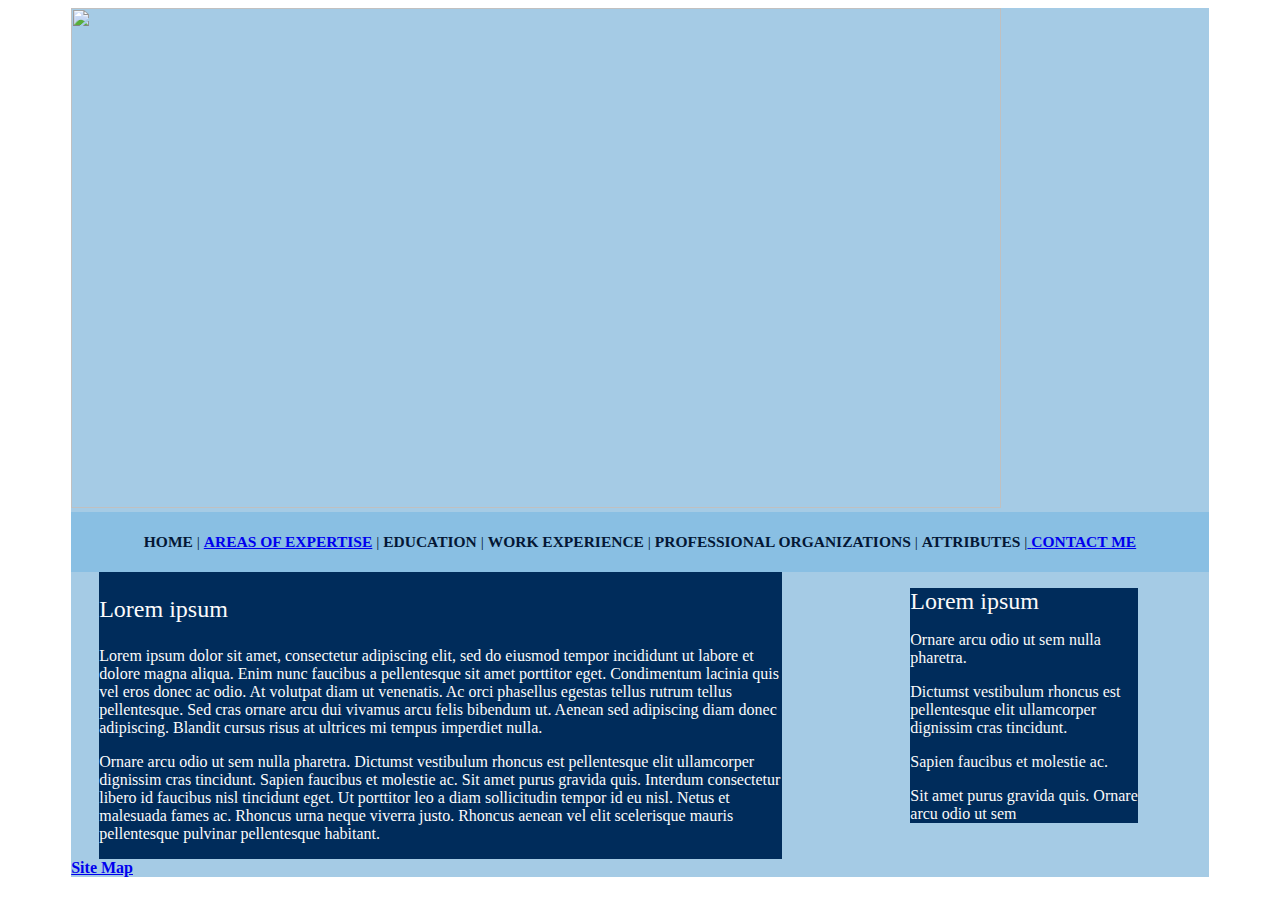
==== index.html @ 9734e934 "Add files via upload" ====
<!doctype html>
<html>
<head>
	<meta charset="UTF-8">
	<Title> Rachael Yefko</Title>
	<link href="myCss.css" rel="stylesheet" type="text/css">
	</head>
<body>
<div id="wrapper">
  <header id="my_header"><img src="Assets/Header image.jpeg" width="930" height="500" alt=""/></header>
  <nav id="my_nav"><strong>HOME</strong> | <strong><a href="Areas_of_Expertise.html">AREAS OF EXPERTISE</a></strong> | <strong>EDUCATION</strong> | <strong>WORK EXPERIENCE</strong> | <strong> PROFESSIONAL ORGANIZATIONS </strong> | <strong> ATTRIBUTES</strong> |<a href="Contact_Me_Page.html"> <strong>CONTACT ME</strong></a></nav>
  <section id="Main">
    <p style="font-size: 24px">Lorem ipsum</p>
    <p>Lorem ipsum dolor sit amet, consectetur adipiscing elit, sed do eiusmod tempor incididunt ut labore et dolore magna aliqua. Enim nunc faucibus a pellentesque sit amet porttitor eget. Condimentum lacinia quis vel eros donec ac odio. At volutpat diam ut venenatis. Ac orci phasellus egestas tellus rutrum tellus pellentesque. Sed cras ornare arcu dui vivamus arcu felis bibendum ut. Aenean sed adipiscing diam donec adipiscing. Blandit cursus risus at ultrices mi tempus imperdiet nulla. </p>
    <p>Ornare arcu odio ut sem nulla pharetra. Dictumst vestibulum rhoncus est pellentesque elit ullamcorper dignissim cras tincidunt. Sapien faucibus et molestie ac. Sit amet purus gravida quis. Interdum consectetur libero id faucibus nisl tincidunt eget. Ut porttitor leo a diam sollicitudin tempor id eu nisl. Netus et malesuada fames ac. Rhoncus urna neque viverra justo. Rhoncus aenean vel elit scelerisque mauris pellentesque pulvinar pellentesque habitant. </p>
  </section>
  <section id="Right_side">
    <p><span style="font-size: 24px">Lorem ipsum</span></p>
    <p>Ornare arcu odio ut sem nulla pharetra. </p>
    <p>Dictumst vestibulum rhoncus est pellentesque elit ullamcorper dignissim cras tincidunt.</p>
    <p> Sapien faucibus et molestie ac. </p>
    <p>Sit amet purus gravida quis. Ornare arcu odio ut sem </p>
  </section>
  <footer id="my_footer"><strong><a href="Site Map.html">Site Map</a></strong></footer>
</div>
</body>
</html>
---- myCss.css ----
@charset "utf-8";
#wrapper {
    width: 90%;
    margin-left: auto;
    margin-right: auto;
    font-family: Cambria, "Hoefler Text", "Liberation Serif", Times, "Times New Roman", serif;
    background-color: #A5CBE5;
}
#Main {
    width: 60%;
    left: 11px;
    float: left;
    top: auto;
    clear: none;
    margin-left: 28px;
    background-color: #002C5B;
    color: #FBFBFB;
}
#Right Side {
    width: 20%;
    right: 0px;
}
#wrapper #Right_side {
    clear: none;
    background-color: #002C5B;
    color: #F9F9F9;
    text-align: left;
}
#Right_side {
    width: 20%;
    right: auto;
    left: auto;
    margin-left: auto;
    margin-right: 71px;
    margin-bottom: auto;
    text-align: center;
    float: none;
    top: auto;
    bottom: 0px;
}
#my_footer {
    clear: both;

}








#my_header {
    background-image: url(Assets/Header%20image.jpeg);
    background-clip: content-box;
}
#my_nav {
    padding-top: 21px;
    padding-bottom: 21px;
    background-color: #89BFE3;
    color: #041735;
    font-size: 15.5px;
    text-align: center;
}
#Wrapper2 {
    width: 95%;
    margin-left: auto;
    margin-right: auto;
    background-color: #89BFE3;
}
#My_NAV_2 {
    padding-top: 21px;
    padding-bottom: 21px;
    color: #041735;
    text-align: center;
    font-size: 15.5px;
}
#Section_Right {
    width: 40%;
    padding-right: 0px;
    padding-left: 38px;
    clear: both;
    float: left;
}
#Section_Left {
    width: 40%;
    margin-left: auto;
    padding-right: 44px;
}
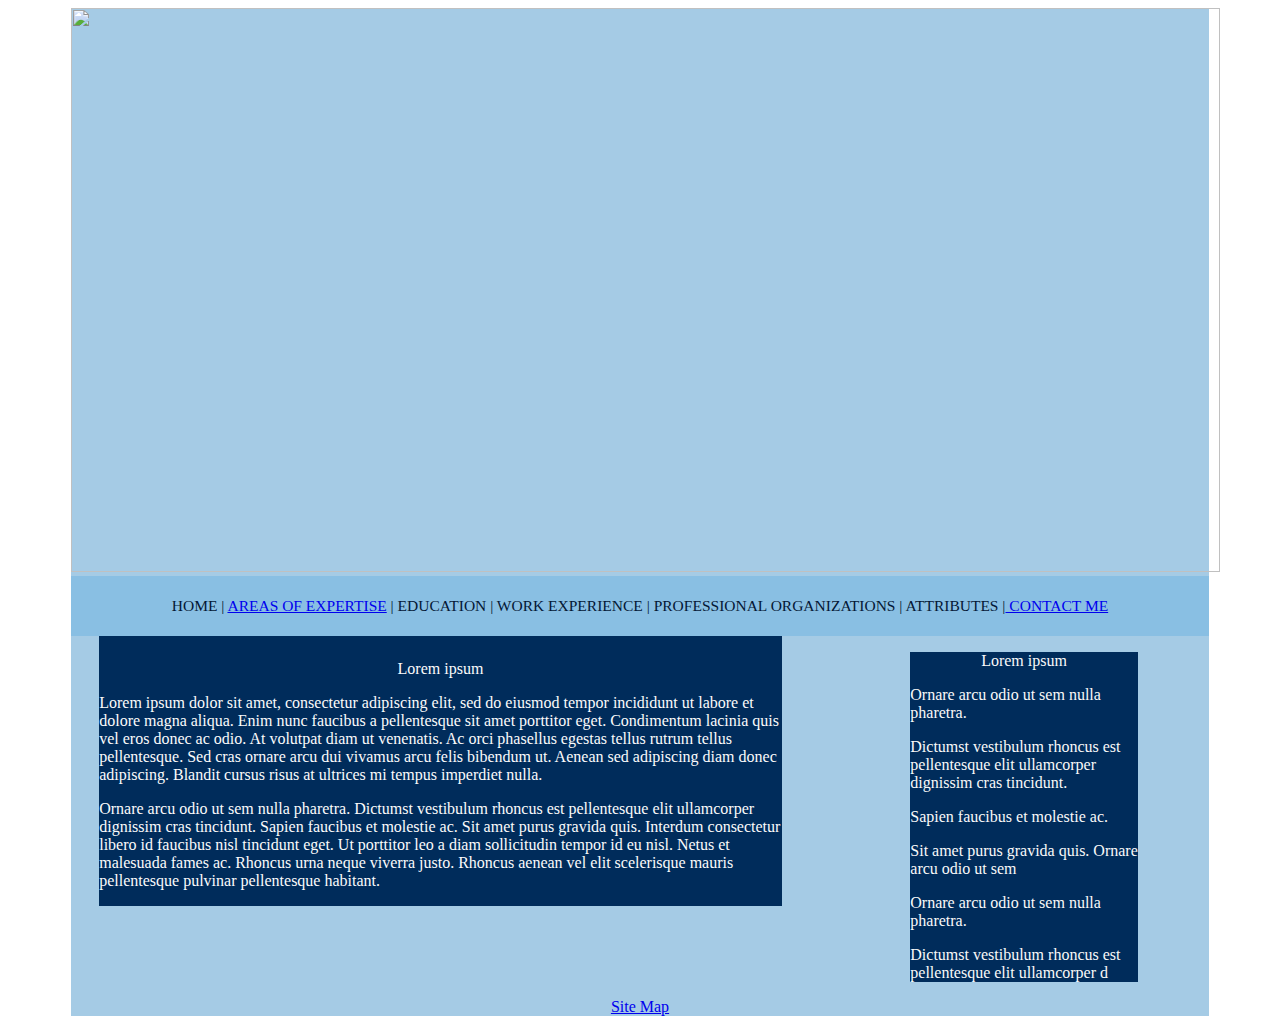
==== commit 3af0f858: "Add files via upload" ====
--- a/index.html
+++ b/index.html
@@ -7,21 +7,23 @@
 	</head>
 <body>
 <div id="wrapper">
-  <header id="my_header"><img src="Assets/Header image.jpeg" width="930" height="500" alt=""/></header>
-  <nav id="my_nav"><strong>HOME</strong> | <strong><a href="Areas_of_Expertise.html">AREAS OF EXPERTISE</a></strong> | <strong>EDUCATION</strong> | <strong>WORK EXPERIENCE</strong> | <strong> PROFESSIONAL ORGANIZATIONS </strong> | <strong> ATTRIBUTES</strong> |<a href="Contact_Me_Page.html"> <strong>CONTACT ME</strong></a></nav>
+  <header id="my_header"><img src="Assets/TItle - RY.jpg" width="1149" height="564" alt=""/></header>
+  <nav id="my_nav">HOME | <a href="Areas_of_Expertise.html">AREAS OF EXPERTISE</a> | EDUCATION | WORK EXPERIENCE |  PROFESSIONAL ORGANIZATIONS  |  ATTRIBUTES |<a href="Contact_Me_Page.html"> CONTACT ME</a></nav>
   <section id="Main">
-    <p style="font-size: 24px">Lorem ipsum</p>
+	  <p style="font-size: 24px"><center>Lorem ipsum</center></p>
     <p>Lorem ipsum dolor sit amet, consectetur adipiscing elit, sed do eiusmod tempor incididunt ut labore et dolore magna aliqua. Enim nunc faucibus a pellentesque sit amet porttitor eget. Condimentum lacinia quis vel eros donec ac odio. At volutpat diam ut venenatis. Ac orci phasellus egestas tellus rutrum tellus pellentesque. Sed cras ornare arcu dui vivamus arcu felis bibendum ut. Aenean sed adipiscing diam donec adipiscing. Blandit cursus risus at ultrices mi tempus imperdiet nulla. </p>
     <p>Ornare arcu odio ut sem nulla pharetra. Dictumst vestibulum rhoncus est pellentesque elit ullamcorper dignissim cras tincidunt. Sapien faucibus et molestie ac. Sit amet purus gravida quis. Interdum consectetur libero id faucibus nisl tincidunt eget. Ut porttitor leo a diam sollicitudin tempor id eu nisl. Netus et malesuada fames ac. Rhoncus urna neque viverra justo. Rhoncus aenean vel elit scelerisque mauris pellentesque pulvinar pellentesque habitant. </p>
   </section>
   <section id="Right_side">
-    <p><span style="font-size: 24px">Lorem ipsum</span></p>
+	  <p><span style="font-size: 24px"><center>Lorem ipsum</center></span></p>
     <p>Ornare arcu odio ut sem nulla pharetra. </p>
     <p>Dictumst vestibulum rhoncus est pellentesque elit ullamcorper dignissim cras tincidunt.</p>
     <p> Sapien faucibus et molestie ac. </p>
     <p>Sit amet purus gravida quis. Ornare arcu odio ut sem </p>
+    <p>Ornare arcu odio ut sem nulla pharetra. </p>
+    <p>Dictumst vestibulum rhoncus est pellentesque elit ullamcorper d  </p>
   </section>
-  <footer id="my_footer"><strong><a href="Site Map.html">Site Map</a></strong></footer>
+	<footer id="my_footer"><center><a href="Site Map.html">Site Map</a></center></footer>
 </div>
 </body>
 </html>
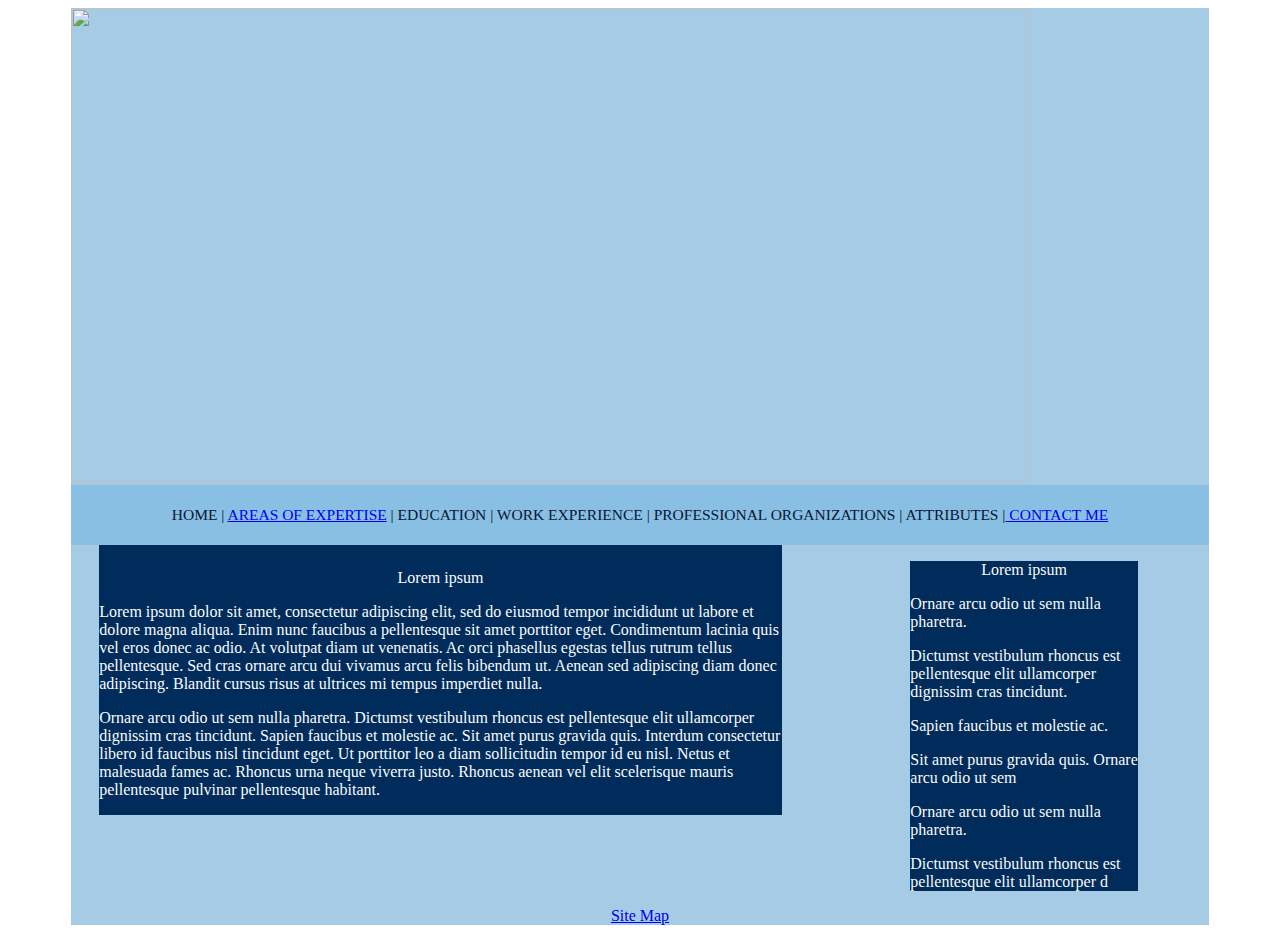
==== commit c79754ce: "Add files via upload" ====
--- a/index.html
+++ b/index.html
@@ -7,7 +7,7 @@
 	</head>
 <body>
 <div id="wrapper">
-  <header id="my_header"><img src="Assets/TItle - RY.jpg" width="1149" height="564" alt=""/></header>
+  <header id="my_header"><img src="Assets/TItle - RY.jpg" width="959" height="473" alt=""/></header>
   <nav id="my_nav">HOME | <a href="Areas_of_Expertise.html">AREAS OF EXPERTISE</a> | EDUCATION | WORK EXPERIENCE |  PROFESSIONAL ORGANIZATIONS  |  ATTRIBUTES |<a href="Contact_Me_Page.html"> CONTACT ME</a></nav>
   <section id="Main">
 	  <p style="font-size: 24px"><center>Lorem ipsum</center></p>
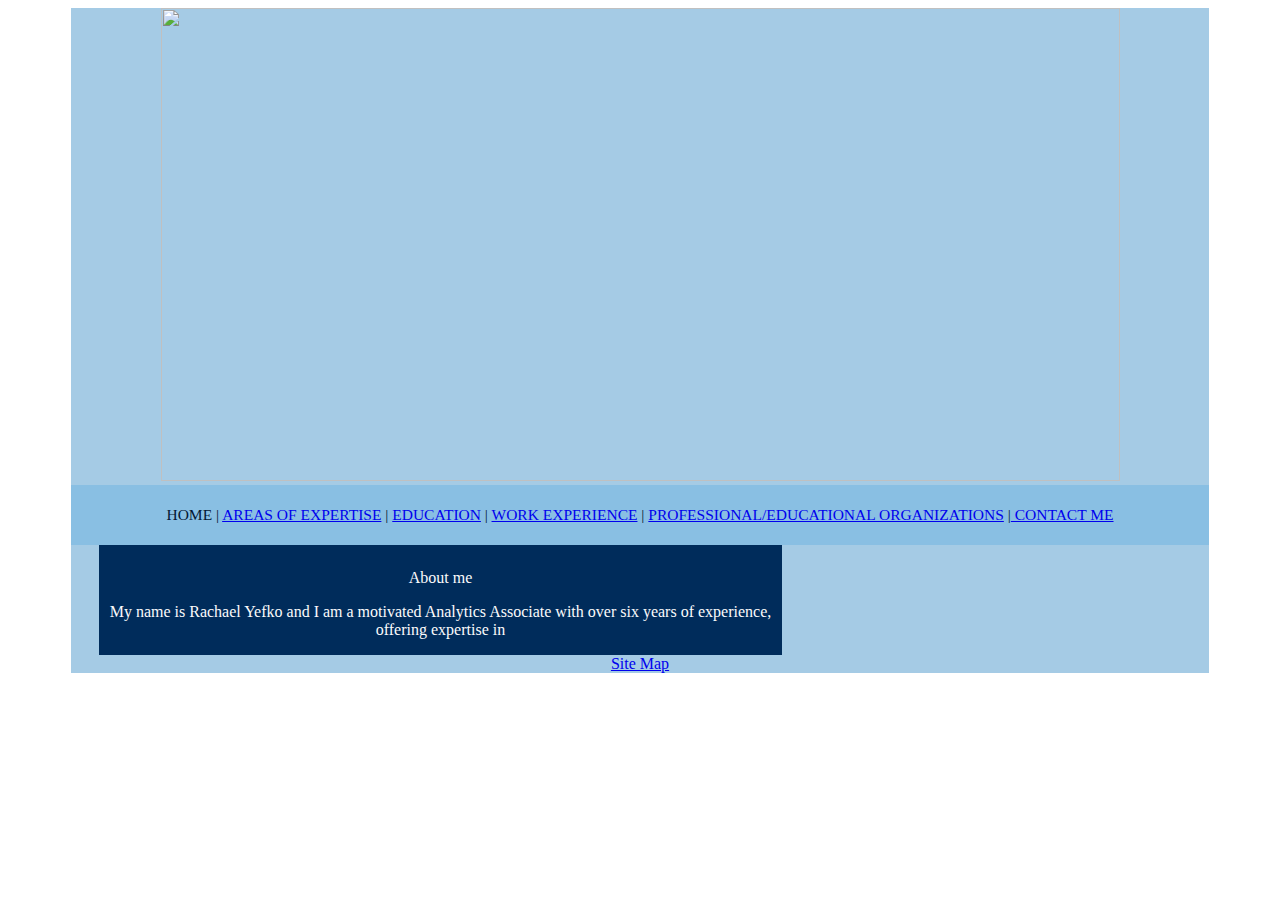
==== commit da8c6ee8: "Add files via upload" ====
--- a/index.html
+++ b/index.html
@@ -7,23 +7,17 @@
 	</head>
 <body>
 <div id="wrapper">
-  <header id="my_header"><img src="Assets/TItle - RY.jpg" width="959" height="473" alt=""/></header>
-  <nav id="my_nav">HOME | <a href="Areas_of_Expertise.html">AREAS OF EXPERTISE</a> | EDUCATION | WORK EXPERIENCE |  PROFESSIONAL ORGANIZATIONS  |  ATTRIBUTES |<a href="Contact_Me_Page.html"> CONTACT ME</a></nav>
-  <section id="Main">
-	  <p style="font-size: 24px"><center>Lorem ipsum</center></p>
-    <p>Lorem ipsum dolor sit amet, consectetur adipiscing elit, sed do eiusmod tempor incididunt ut labore et dolore magna aliqua. Enim nunc faucibus a pellentesque sit amet porttitor eget. Condimentum lacinia quis vel eros donec ac odio. At volutpat diam ut venenatis. Ac orci phasellus egestas tellus rutrum tellus pellentesque. Sed cras ornare arcu dui vivamus arcu felis bibendum ut. Aenean sed adipiscing diam donec adipiscing. Blandit cursus risus at ultrices mi tempus imperdiet nulla. </p>
-    <p>Ornare arcu odio ut sem nulla pharetra. Dictumst vestibulum rhoncus est pellentesque elit ullamcorper dignissim cras tincidunt. Sapien faucibus et molestie ac. Sit amet purus gravida quis. Interdum consectetur libero id faucibus nisl tincidunt eget. Ut porttitor leo a diam sollicitudin tempor id eu nisl. Netus et malesuada fames ac. Rhoncus urna neque viverra justo. Rhoncus aenean vel elit scelerisque mauris pellentesque pulvinar pellentesque habitant. </p>
+  <center><header id="my_header"><img src="Assets/TItle - RY.jpg" width="959" height="473" alt=""/></header></center>
+	<nav id="my_nav">HOME </a>| <a href="Areas_of_Expertise.html">AREAS OF EXPERTISE</a> | <a href="Education.html">EDUCATION</a> | <a href="Work.html">WORK EXPERIENCE</a> | <a href="ProfessionalOrg.html"> PROFESSIONAL/EDUCATIONAL ORGANIZATIONS</a> |<a href="Contact_Me_Page.html"> CONTACT ME</a></nav>
+  <center><section id="Main">
+	  <p style="font-size: 24px"><center>
+	    <p>About me	  </p>
+	  </center>
+	  </p>
+    <p> My name is Rachael Yefko and I am a motivated Analytics Associate with over six years of experience, offering expertise in	  </p>
   </section>
-  <section id="Right_side">
-	  <p><span style="font-size: 24px"><center>Lorem ipsum</center></span></p>
-    <p>Ornare arcu odio ut sem nulla pharetra. </p>
-    <p>Dictumst vestibulum rhoncus est pellentesque elit ullamcorper dignissim cras tincidunt.</p>
-    <p> Sapien faucibus et molestie ac. </p>
-    <p>Sit amet purus gravida quis. Ornare arcu odio ut sem </p>
-    <p>Ornare arcu odio ut sem nulla pharetra. </p>
-    <p>Dictumst vestibulum rhoncus est pellentesque elit ullamcorper d  </p>
-  </section>
-	<footer id="my_footer"><center><a href="Site Map.html">Site Map</a></center></footer>
+  </center>
+  <footer id="my_footer"><center><a href="Site Map.html">Site Map</a></center></footer>
 </div>
 </body>
 </html>
